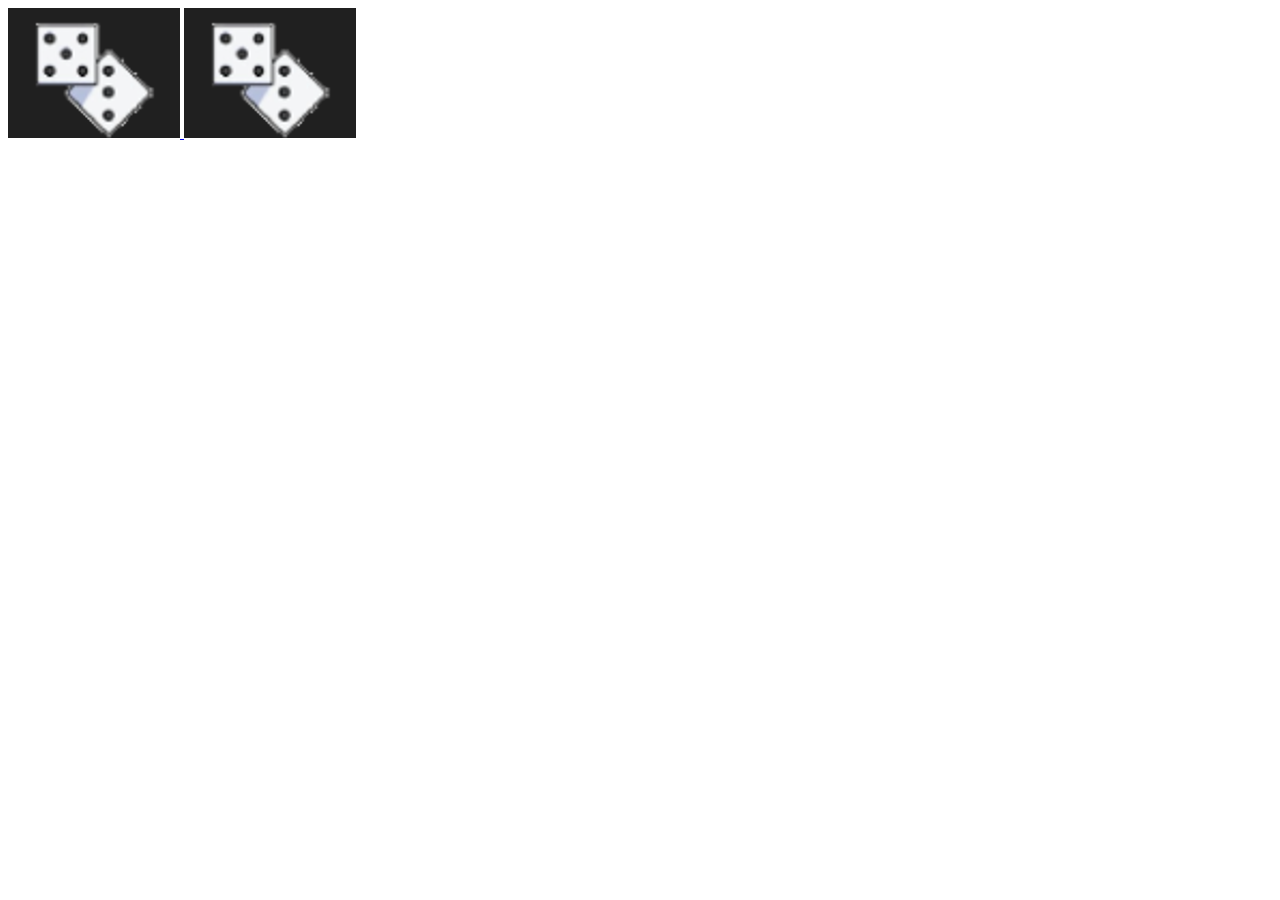
==== index.html @ a340c55a "upsate2" ====
<!DOCTYPE html>
<html lang="en">
<head>
    <meta charset="UTF-8">
    <meta name="viewport" content="width=device-width, initial-scale=1.0">
    <title>index</title>

<a href="trackingball.html">
        <img src="rain.png" alt="Rain">
    </a>

    <a href="trackingball.html">
        <img src="rain.png" alt="Rain">
    </a>




</head>
<body>
    
</body>
</html>
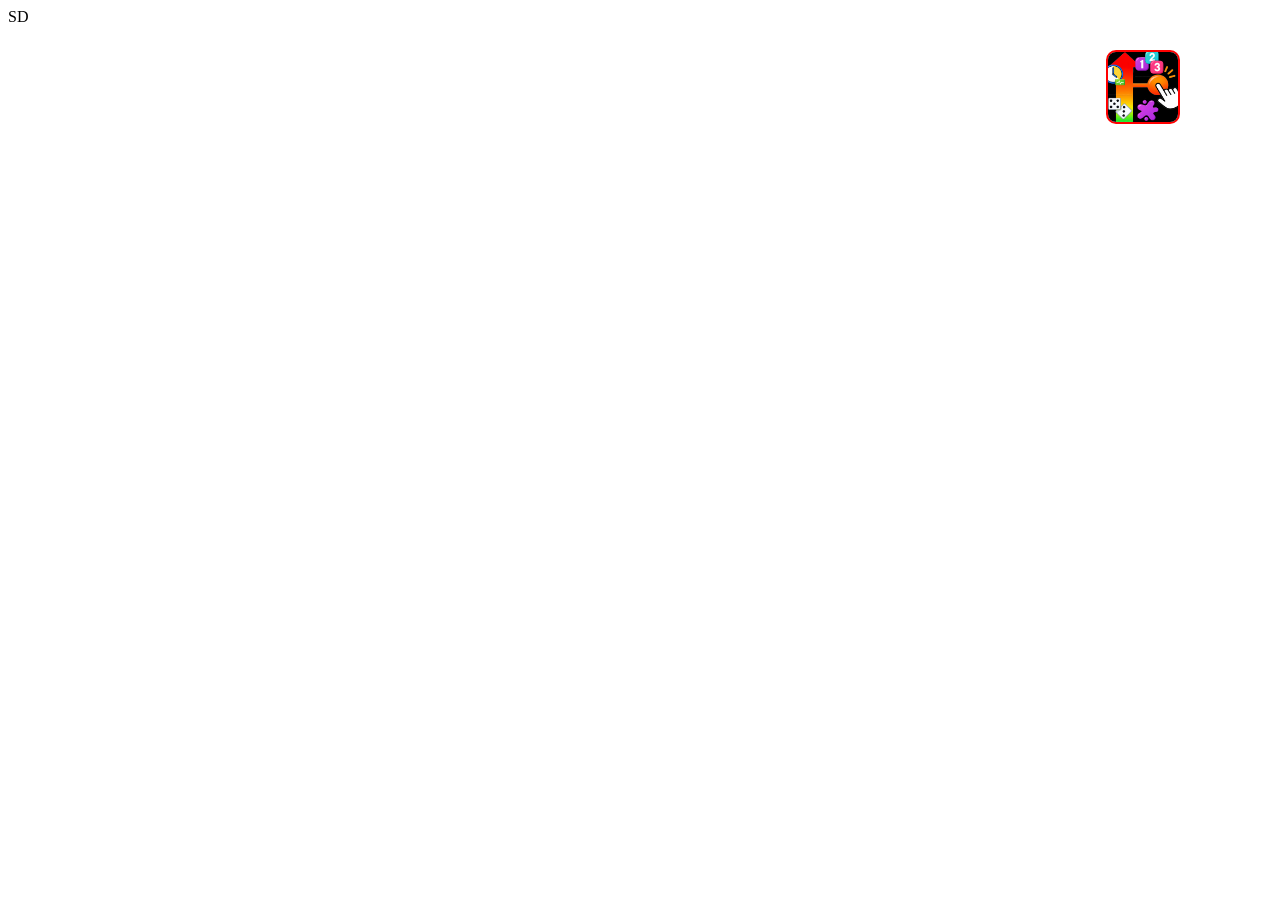
==== commit e6325687: "update new" ====
--- a/index.html
+++ b/index.html
@@ -4,20 +4,25 @@
     <meta charset="UTF-8">
     <meta name="viewport" content="width=device-width, initial-scale=1.0">
     <title>index</title>
-
-<a href="trackingball.html">
-        <img src="rain.png" alt="Rain">
-    </a>
-
-    <a href="trackingball.html">
-        <img src="rain.png" alt="Rain">
-    </a>
-
+    <link rel="stylesheet" href="index.css">
 
 
 
 </head>
 <body>
+
+    <div class="top-leftlogo">
+        SD
+    </div>
+
+
+
+    
+<a class="cline-link" href="trackingball.html">
+    <img src="cline-button.png" alt="Rain">
+</a>
+
+
     
 </body>
 </html>
--- a/index.css
+++ b/index.css
@@ -0,0 +1,20 @@
+.cline-link {
+    border: red solid 2px;
+    width: 70px;
+    height: 70px;
+    right: 100px;
+    position: absolute;
+    border-radius: 10px;
+    overflow: hidden;
+    top: 50px;
+
+}
+
+.cline-link img {
+    height: 100%;
+    width: 100%;
+    z-index: -1;
+
+}
+
+
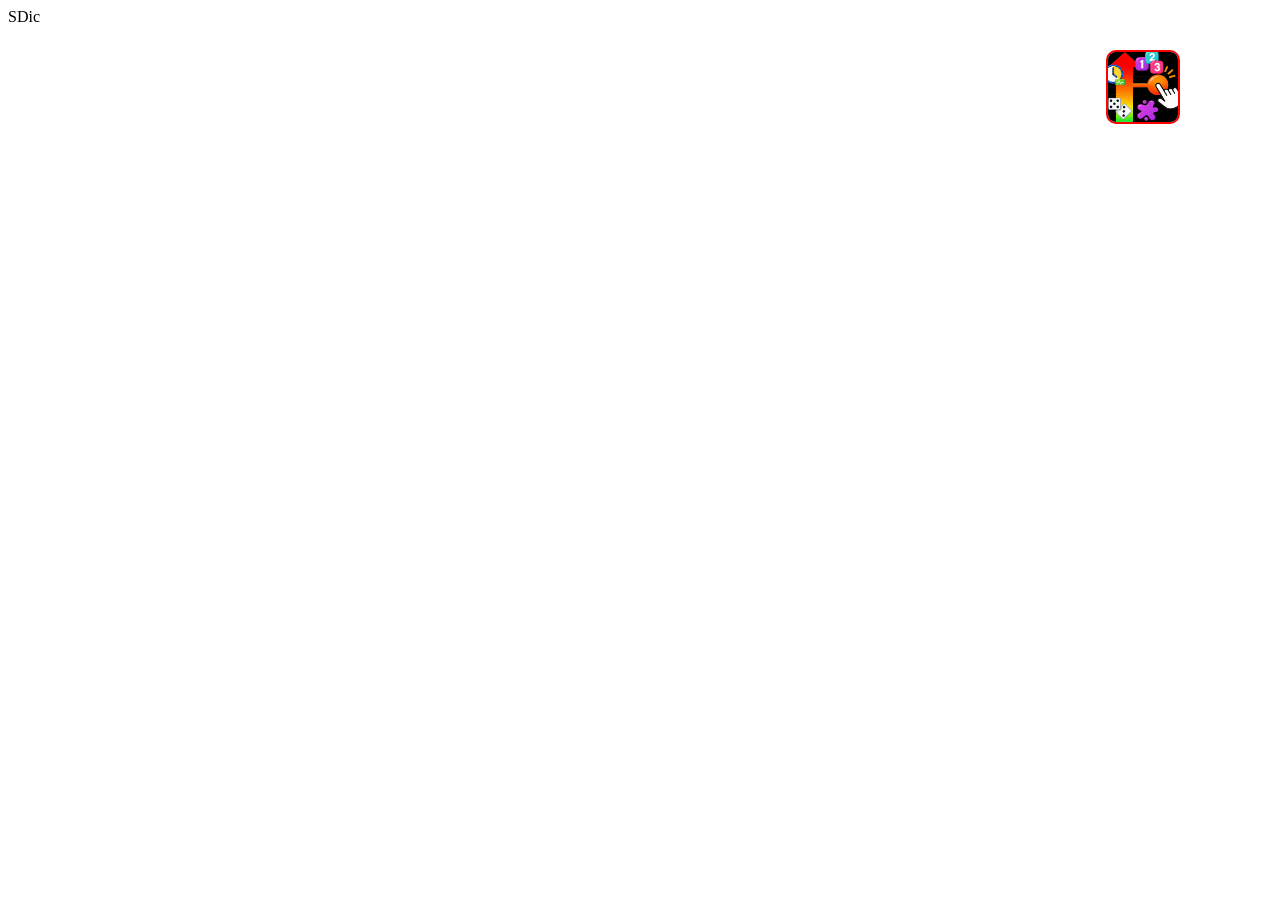
==== commit 5491f6ae: "update new new" ====
--- a/index.html
+++ b/index.html
@@ -12,7 +12,7 @@
 <body>
 
     <div class="top-leftlogo">
-        SD
+        SDic
     </div>
 
 
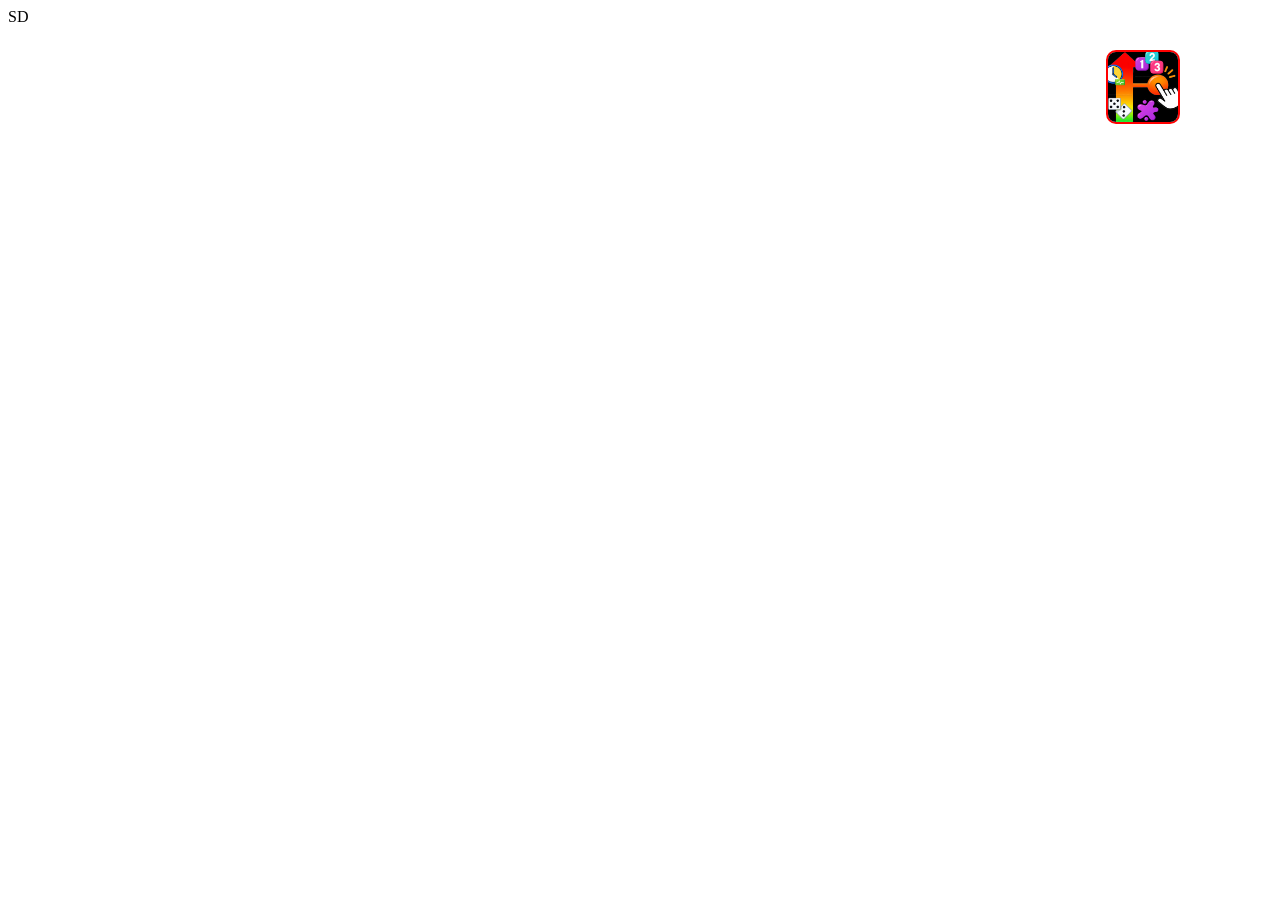
==== commit 6cf11e70: "saved" ====
--- a/index.html
+++ b/index.html
@@ -12,7 +12,7 @@
 <body>
 
     <div class="top-leftlogo">
-        SDic
+        SD
     </div>
 
 
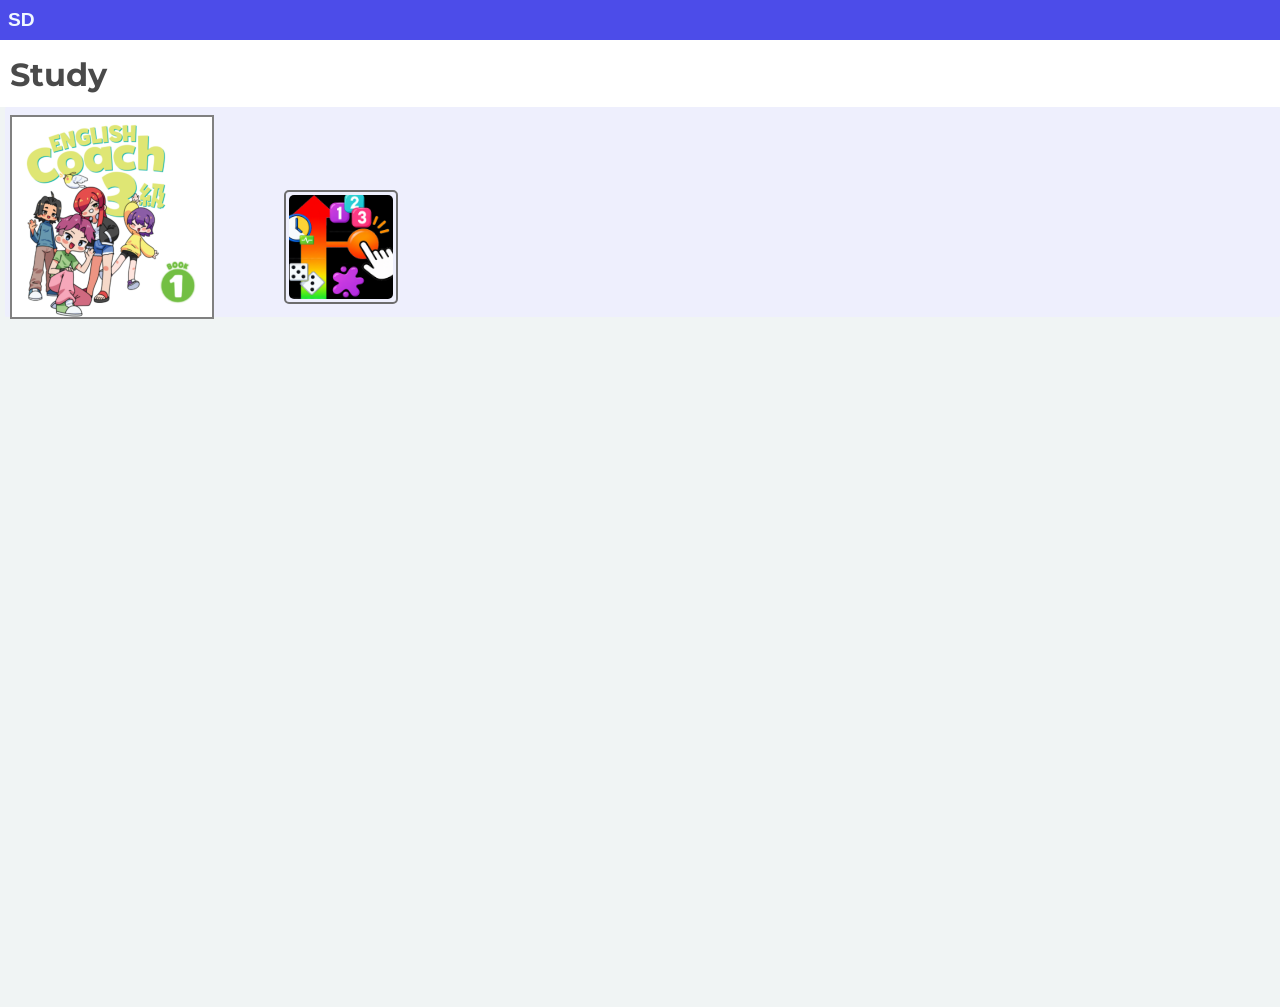
==== commit a9025588: "update tues" ====
--- a/index.html
+++ b/index.html
@@ -1,12 +1,18 @@
 <!DOCTYPE html>
 <html lang="en">
 <head>
-    <meta charset="UTF-8">
-    <meta name="viewport" content="width=device-width, initial-scale=1.0">
-    <title>index</title>
-    <link rel="stylesheet" href="index.css">
-
-
+<!DOCTYPE html>
+<html lang="en">
+<head>
+  <meta charset="UTF-8">
+  <meta name="viewport" content="width=device-width, initial-scale=1.0">
+  <title>Your Page Title</title>
+  <link rel="preconnect" href="https://fonts.googleapis.com">
+<link rel="preconnect" href="https://fonts.gstatic.com" crossorigin>
+<link href="https://fonts.googleapis.com/css2?family=Comic+Relief:wght@400;700&family=Fredoka:wght@300..700&family=Montserrat:ital,wght@0,100..900;1,100..900&family=Roboto:ital,wght@0,100..900;1,100..900&family=Rubik:ital,wght@0,300..900;1,300..900&display=swap" rel="stylesheet">
+  
+  <link rel="stylesheet" href="index.css">
+</head>
 
 </head>
 <body>
@@ -15,13 +21,26 @@
         SD
     </div>
 
+    <h1>Study</h1>
+
+<div class="study-grid">
+
+    <div class="level3">
+
+        <div class="book-placeholder">
+        <img src="level3cover.png" alt="level-3bk2">
 
 
+            </div>
+            <a class="cline-link" href="trackingball.html">
+            <img src="cline-button.png" alt="Rain">
+            </a>
+
     
-<a class="cline-link" href="trackingball.html">
-    <img src="cline-button.png" alt="Rain">
-</a>
+    
+    </div>
 
+</div>
 
     
 </body>
--- a/index.css
+++ b/index.css
@@ -1,20 +1,126 @@
 .cline-link {
-    border: red solid 2px;
-    width: 70px;
-    height: 70px;
-    right: 100px;
-    position: absolute;
-    border-radius: 10px;
+    position: relative ;
+    width: 110px;
+    height: 110px;
+    margin-left: 70px;
+    top: 35px;
+   
+    display: block;
+    border-radius: 5px;
     overflow: hidden;
-    top: 50px;
+    border: 2px solid rgb(109, 109, 109);
+}
+
+
+body {
+  font-family: "Montserrat", sans-serif;
+  margin: 0px;
 
 }
 
-.cline-link img {
-    height: 100%;
-    width: 100%;
-    z-index: -1;
+h1 {
+  font-family: "Montserrat", sans-serif;
+  margin-left: 10px;
+  color: rgba(0, 0, 0, 0.71);
+margin-top: 15px;
+margin-bottom: 13px;
+
 
 }
 
 
+
+.cline-link::before {
+    content: "";
+    position: absolute;
+    inset: 0;
+    background-color: black;
+    background: linear-gradient(
+        45deg,
+        red,
+        orange,
+        yellow,
+        lime,
+        cyan,
+        blue,
+        purple,
+        red
+    );
+    opacity: 0;
+    transition: opacity 0.3s ease;
+}
+
+.cline-link:hover::before {
+    opacity: 1;
+}
+
+.cline-link img {
+    position: absolute;
+    inset: 3px;
+    width: calc(100% - 6px);
+    height: calc(100% - 6px);
+    object-fit: cover;
+    border-radius: 5px;
+    background-color: black;
+}
+
+.h1 {
+    font-weight: 400;
+    color: rgb(146, 56, 56);
+    margin-left: 200px;
+    padding: 0px;
+
+}
+
+.study-grid {
+    background-color: rgb(240, 244, 244);
+    height: 100vh;
+    width: 100vw;
+    position: relative;
+
+
+
+}
+
+.top-leftlogo {
+
+    background-color: rgb(76, 76, 233);
+    margin-left: 0px;
+    height: 30px;
+    display: flex;
+    align-items: center;
+    padding: 5px;
+    color: aliceblue;
+    font-size: larger;
+    font-family: Arial, Helvetica, sans-serif;
+    font-weight: 600;
+    padding-left: 8px;
+}
+
+.level3 {
+
+background-color: rgba(238, 238, 255, 0.811);
+height: 200px;
+display: flex;
+align-items: center;
+justify-content: left;
+padding: 5px;
+margin-left: 5px;
+border-radius: 2px;
+
+
+}
+
+.book-placeholder {
+    height: 200px;
+    width: 200px;
+    border: grey 2px solid;
+    margin-top: 10px;
+}
+
+.book-placeholder img {
+height: 100%;
+width: 100%;
+
+
+}
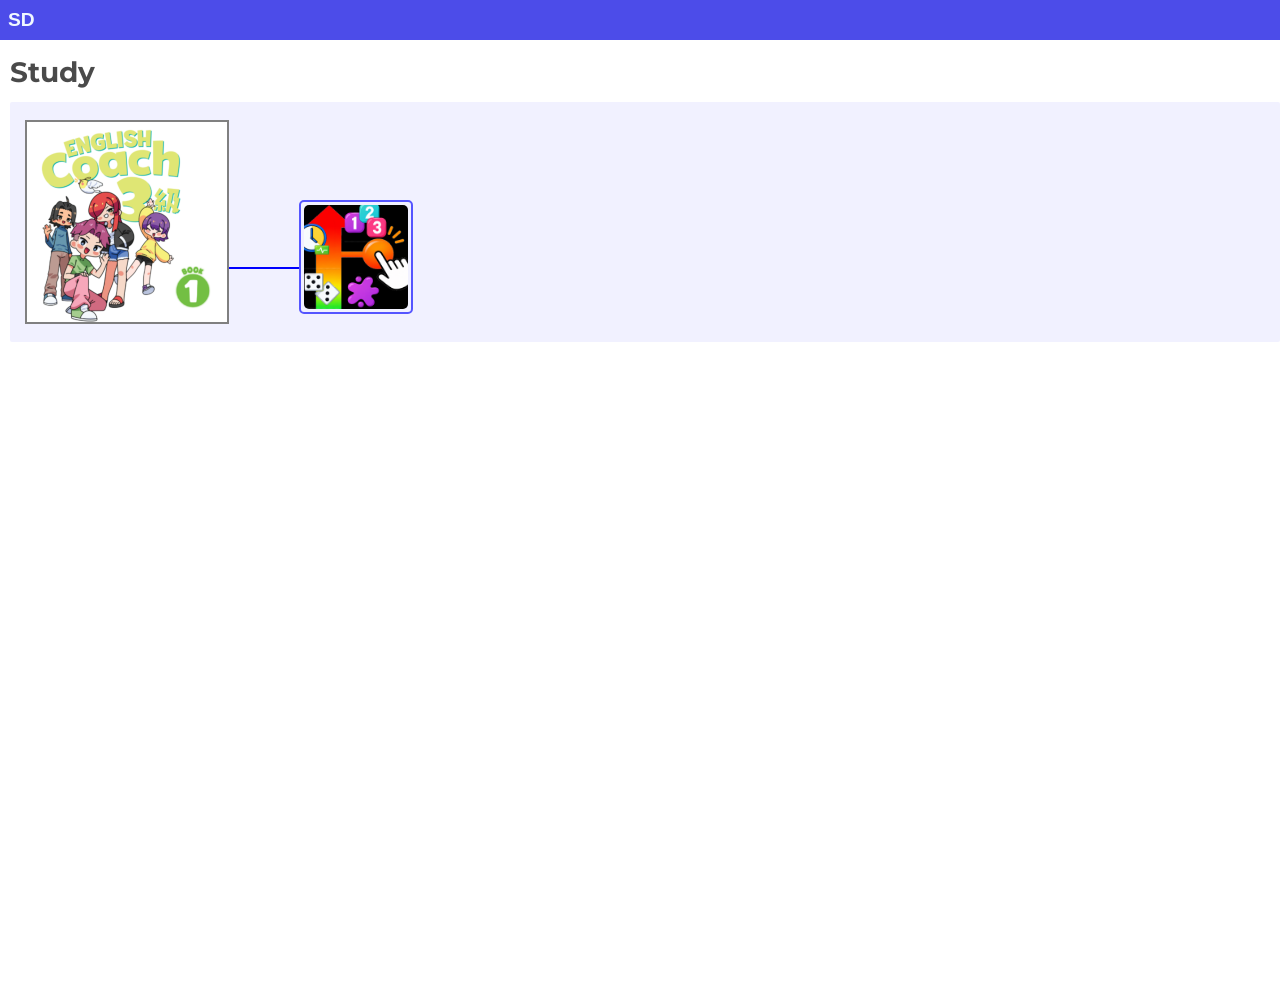
==== commit 954280db: "rain boy" ====
--- a/index.html
+++ b/index.html
@@ -30,11 +30,14 @@
         <div class="book-placeholder">
         <img src="level3cover.png" alt="level-3bk2">
 
+            
 
             </div>
             <a class="cline-link" href="trackingball.html">
             <img src="cline-button.png" alt="Rain">
             </a>
+
+            <div class="line-connect"></div>
 
     
     
--- a/index.css
+++ b/index.css
@@ -8,7 +8,7 @@
     display: block;
     border-radius: 5px;
     overflow: hidden;
-    border: 2px solid rgb(109, 109, 109);
+    border: 2px solid rgb(85, 85, 255);
 }
 
 
@@ -24,7 +24,21 @@
   color: rgba(0, 0, 0, 0.71);
 margin-top: 15px;
 margin-bottom: 13px;
+font-size: 28px;
 
+
+
+}
+
+.line-connect {
+    height: 2px;
+    background-color: blue;
+    top: 165px;
+    left: 229px;
+    position: absolute;
+    width: 70px;
+    
+    
 
 }
 
@@ -34,18 +48,7 @@
     content: "";
     position: absolute;
     inset: 0;
-    background-color: black;
-    background: linear-gradient(
-        45deg,
-        red,
-        orange,
-        yellow,
-        lime,
-        cyan,
-        blue,
-        purple,
-        red
-    );
+    background-color: rgb(85, 85, 255);
     opacity: 0;
     transition: opacity 0.3s ease;
 }
@@ -73,7 +76,7 @@
 }
 
 .study-grid {
-    background-color: rgb(240, 244, 244);
+    background-color: white;
     height: 100vh;
     width: 100vw;
     position: relative;
@@ -100,13 +103,14 @@
 .level3 {
 
 background-color: rgba(238, 238, 255, 0.811);
-height: 200px;
+height: 240px;
 display: flex;
 align-items: center;
 justify-content: left;
-padding: 5px;
-margin-left: 5px;
+padding: 0px;
+margin-left: 10px;
 border-radius: 2px;
+
 
 
 }
@@ -115,7 +119,8 @@
     height: 200px;
     width: 200px;
     border: grey 2px solid;
-    margin-top: 10px;
+    margin-top: 0px;
+    margin-left: 15px;
 }
 
 .book-placeholder img {
